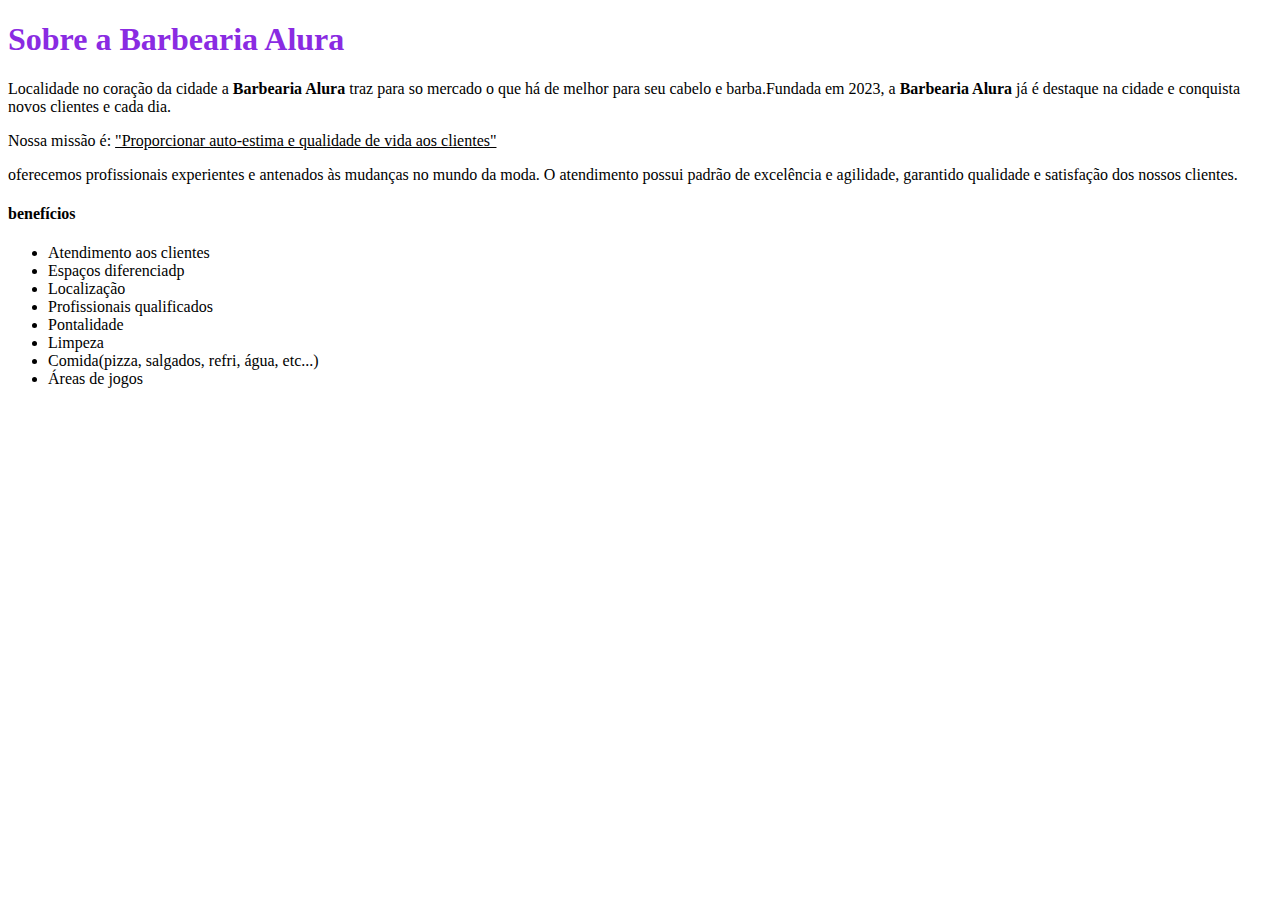
==== index.html @ d8831433 "Add files via upload" ====
<!DOCTYPE html>
<html>
<head>
    <meta charset='utf-8'>
    <meta http-equiv='X-UA-Compatible' content='IE=edge'>
    <title>Page Title</title>
    <meta name='viewport' content='width=device-width, initial-scale=1'>
    <link rel="stylesheet" href="staly.css">
    <script src='main.js'></script>
</head>
<body>
    <h1>Sobre a Barbearia Alura</h1>

<p>Localidade no coração da cidade a <strong>Barbearia Alura</strong> traz para so mercado o que há
de melhor para seu cabelo e barba.Fundada em 2023, a <b>Barbearia Alura</b> já é
destaque na cidade e conquista novos clientes e cada dia.</p>

<p>Nossa missão é: <u>"Proporcionar auto-estima e qualidade de vida aos clientes"</u></p>

<p> oferecemos profissionais experientes e antenados às mudanças
 no mundo da moda. O atendimento possui padrão de excelência e 
agilidade, garantido qualidade e satisfação dos nossos clientes.<p>

    <h4> benefícios</h4>
<ul>
    <li>Atendimento aos clientes</li>
    <li>Espaços diferenciadp</li>
    <li>Localização</li>
    <li>Profissionais qualificados</li>
    <li>Pontalidade</li>
    <li>Limpeza</li>
<li>Comida(pizza, salgados, refri, água, etc...)</li>
<li>Áreas de jogos</li>
</ul>
</body>
</html>
---- staly.css ----
h1{
    color:blueviolet
}
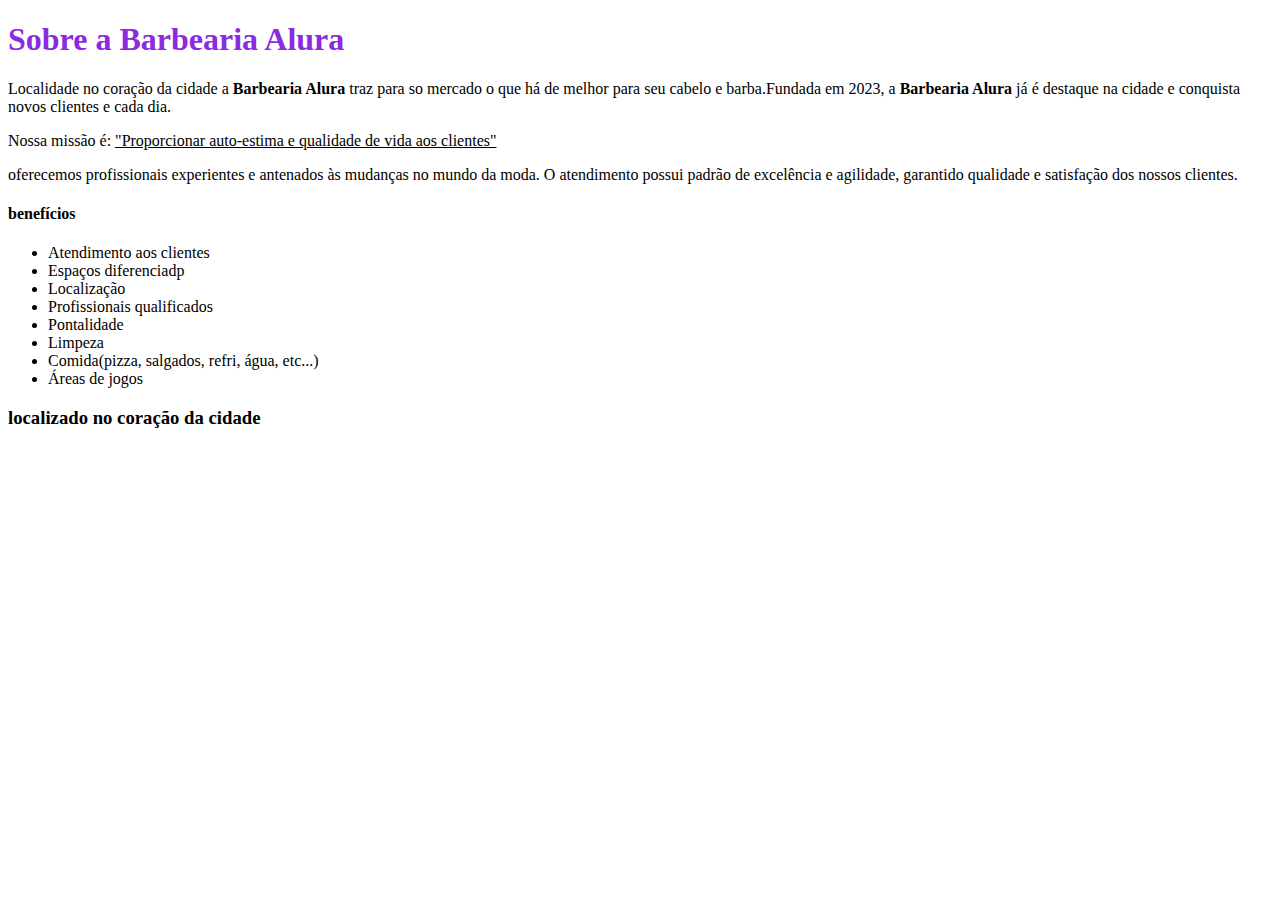
==== commit 8e531df1: "Add files via upload" ====
--- a/index.html
+++ b/index.html
@@ -32,5 +32,9 @@
 <li>Comida(pizza, salgados, refri, água, etc...)</li>
 <li>Áreas de jogos</li>
 </ul>
+
+<h3> localizado no coração da cidade</h3>
+<iframe src="https://www.google.com/maps/embed?pb=!1m18!1m12!1m3!1d640.0776400793567!2d-54.06221111045422!3d-24.83562619336503!2m3!1f0!2f0!3f0!3m2!1i1024!2i768!4f13.1!3m3!1m2!1s0x94f38bac2c2329a7%3A0xe3f45e494ac4a4f1!2sBarbearia%20BaliHouse!5e0!3m2!1spt-BR!2sbr!4v1695068489302!5m2!1spt-BR!2sbr" width="600" height="450" style="border:0;" allowfullscreen="" loading="lazy" referrerpolicy="no-referrer-when-downgrade"></iframe>
+
 </body>
 </html>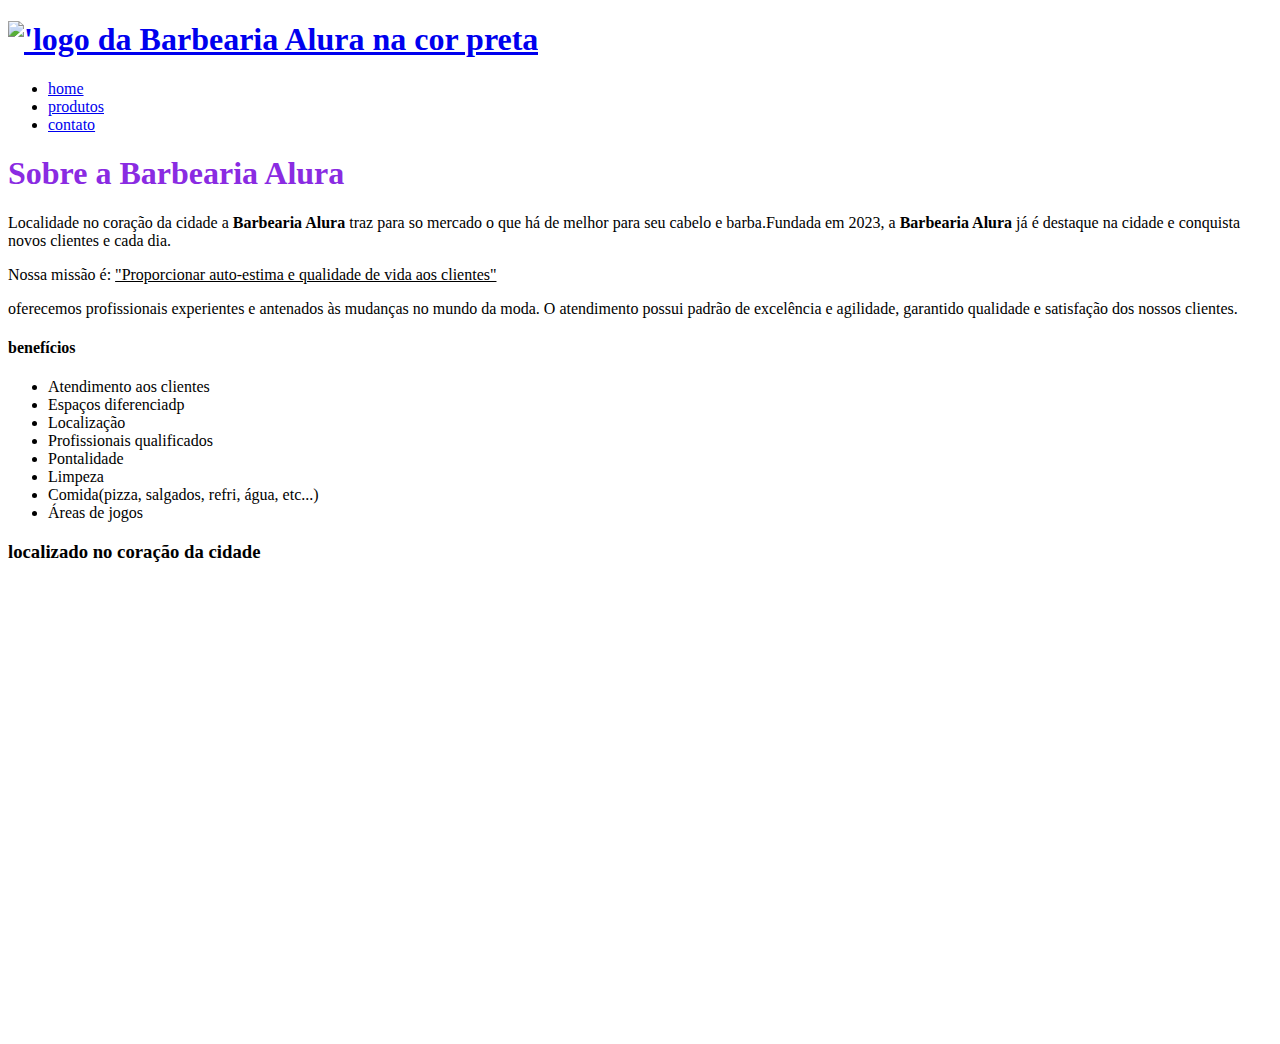
==== commit c67fa009: "Add files via upload" ====
--- a/index.html
+++ b/index.html
@@ -9,6 +9,37 @@
     <script src='main.js'></script>
 </head>
 <body>
+         <header>
+             <div class="cabecalho">
+          <h1>
+              <a href="index.html" title="Pagina inicial">
+            <img src="logo.png" alt="'logo da Barbearia Alura na cor preta"
+            width="177" height="250" id="logo">
+            </a>
+          </h1>
+          <nav>
+            <ul>
+                <li>
+                    <a href="index.html">home</a>
+                </li>
+                <li>
+                    <a href="produtos.html">produtos</a> 
+                </li>
+                <li>
+                    <a href="contato.html"> contato</a>
+                </li>
+            </ul>
+          </nav>
+        </div>
+    </header>
+
+
+
+
+
+
+
+
     <h1>Sobre a Barbearia Alura</h1>
 
 <p>Localidade no coração da cidade a <strong>Barbearia Alura</strong> traz para so mercado o que há
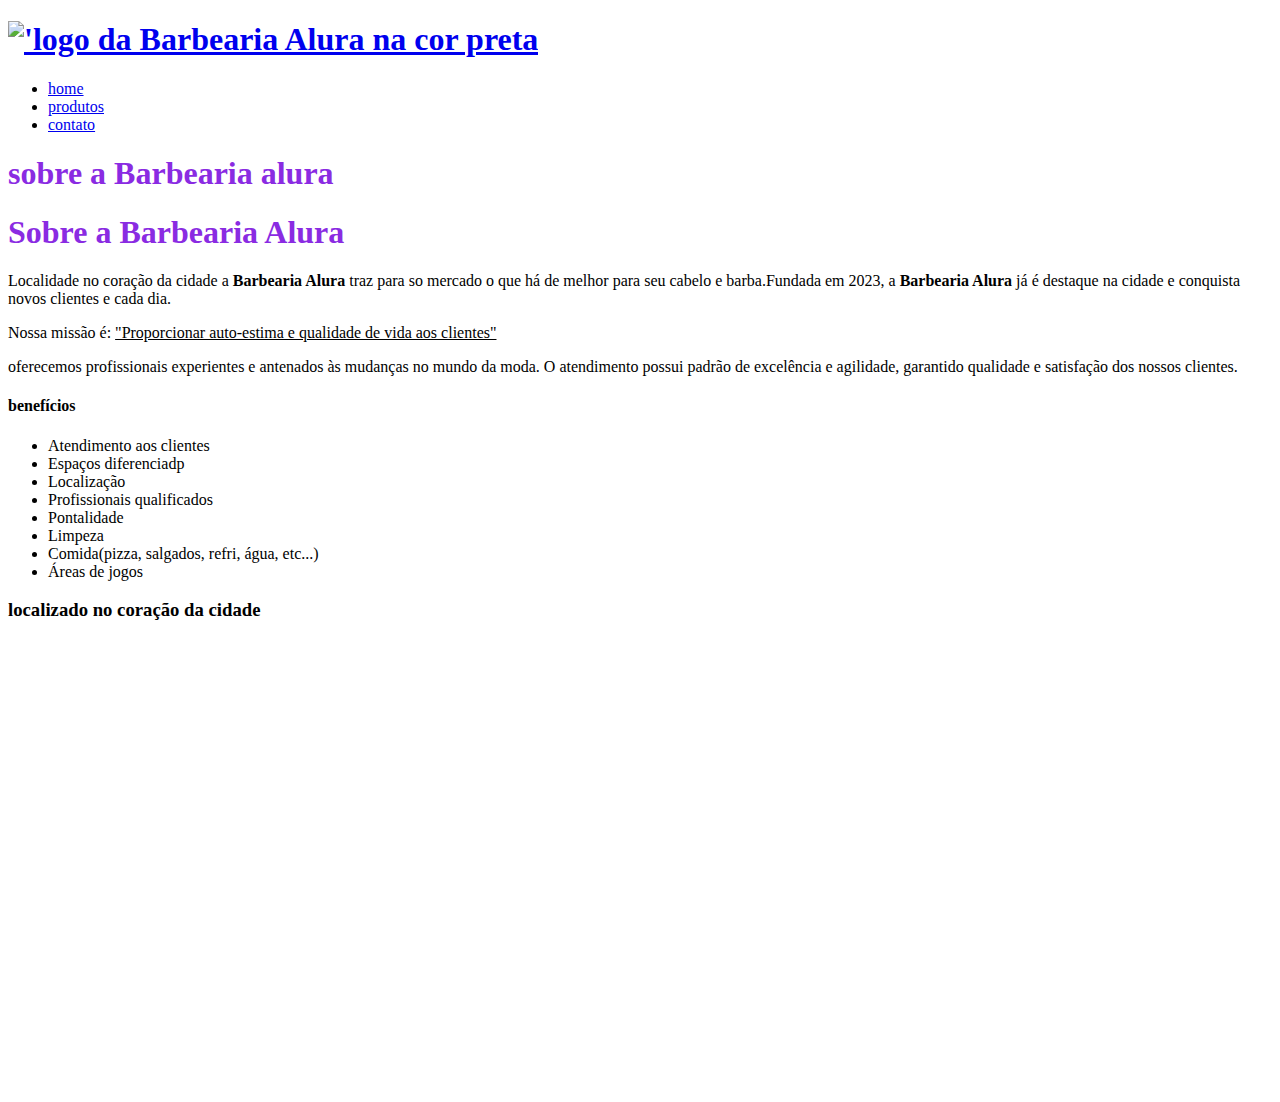
==== commit 1bc9d1f3: "Add files via upload" ====
--- a/index.html
+++ b/index.html
@@ -31,9 +31,10 @@
             </ul>
           </nav>
         </div>
+
     </header>
 
-
+<h1 class="titulo-principal"> sobre a Barbearia alura</h1>
 
 
 
